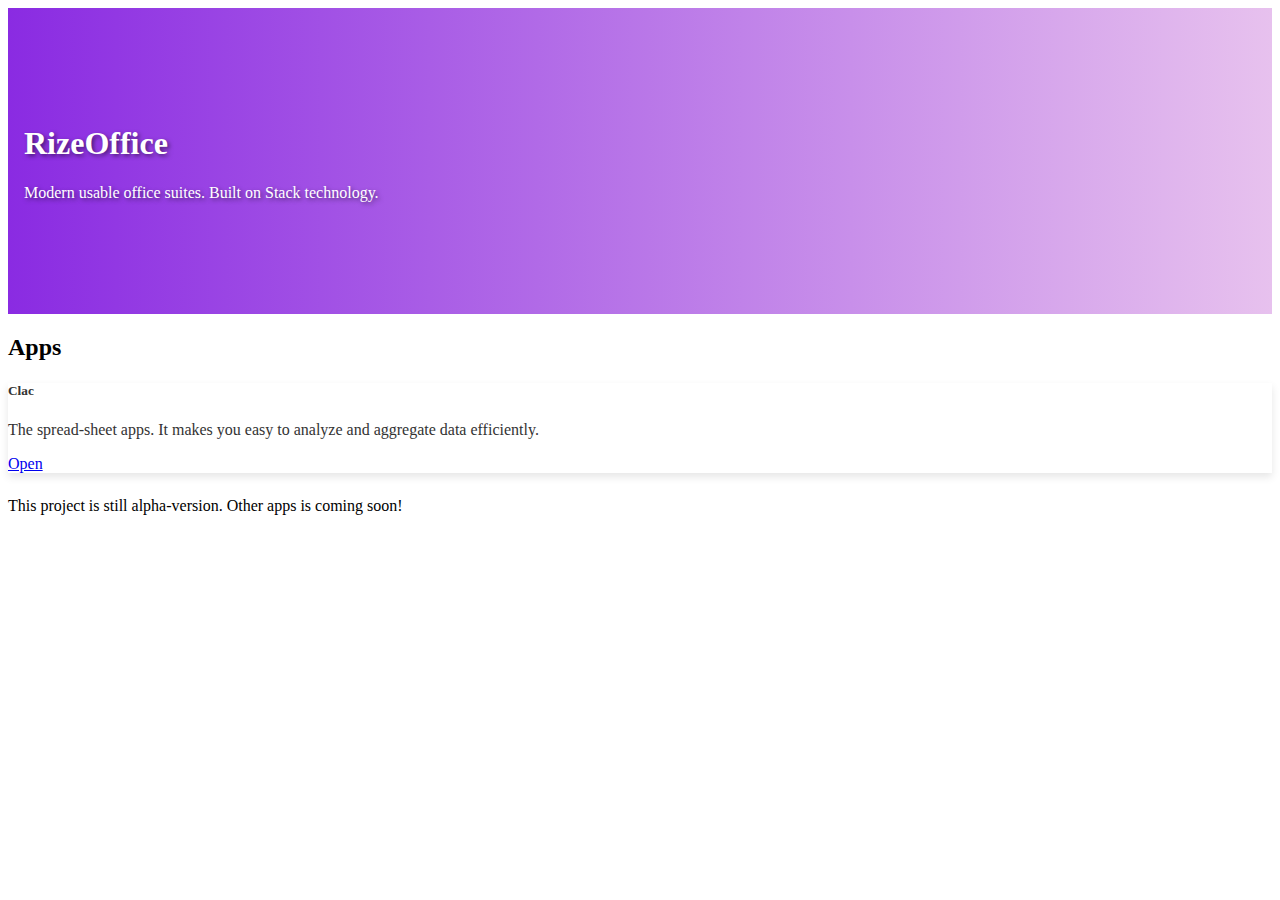
==== index.html @ d21e0d7e "Add home" ====
<!DOCTYPE html>
<html>
    <head>
        <meta http-equiv="Content-Type" content="text/html;charset=UTF-8">
        <title>RizeOffice</title>
        <link href="https://cdn.jsdelivr.net/npm/bootstrap@5.3.0/dist/css/bootstrap.min.css" rel="stylesheet" integrity="sha384-9ndCyUaIbzAi2FUVXJi0CjmCapSmO7SnpJef0486qhLnuZ2cdeRhO02iuK6FUUVM" crossorigin="anonymous">
        <link rel="stylesheet" href="style.css">
    </head>

    <body>
        <div class="jumbotron jumbotron-fluid">
            <div class="container">
                <h1 onclick="window.open('https://github.com/KajizukaTaichi/RizeOffice/')" class="display-4">RizeOffice</h1>
                <p class="lead">
                    Modern usable office suites. Built on Stack technology. 
                </p>
            </div>
        </div>

        <!-- プロジェクト -->
    <div class="container mt-5">
        <h2 class="mb-4">Apps</h2>
        <div class="row">

            <!-- プロジェクト カード1 -->
            <div class="col-md-4 mb-4">
                <div class="card project-card">
                    <div class="card-body">
                        <h5 class="card-title">Clac</h5>
                        <p class="card-text">The spread-sheet apps. It makes you easy to analyze and aggregate data efficiently.</p>
                        <a href="calc/" class="btn btn-primary">Open</a>
                    </div>
                </div>
            </div>

            <p>This project is still alpha-version. Other apps is coming soon!</p>
        </div>
    </div>

        <script src="https://cdn.jsdelivr.net/npm/bootstrap@5.3.0/dist/js/bootstrap.bundle.min.js" integrity="sha384-geWF76RCwLtnZ8qwWowPQNguL3RmwHVBC9FhGdlKrxdiJJigb/j/68SIy3Te4Bkz" crossorigin="anonymous"></script>
    </body>
</html>
---- style.css ----
.jumbotron {
    background:linear-gradient(to right, blueviolet, rgb(231, 193, 238));
    background-size: cover;
    color: white;
    text-shadow: 2px 2px 4px rgba(0, 0, 0, 0.5);
    padding: 6rem 1rem;
}

.project-card {
    transition: transform 0.3s ease-in-out;
    box-shadow: 0 4px 8px rgba(0, 0, 0, 0.1);
    margin-bottom: 1.5rem;
    color: #333333;
}
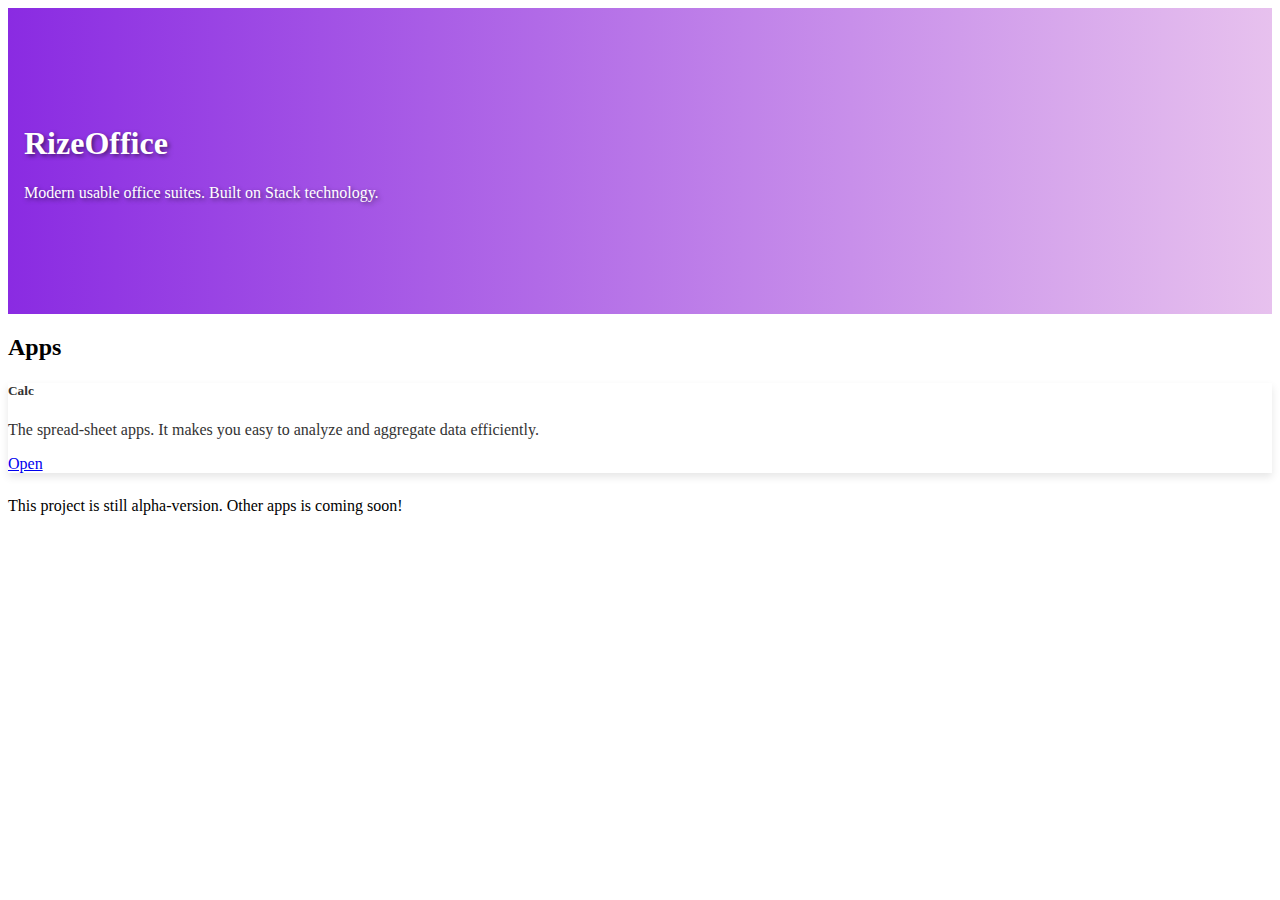
==== commit 8698a693: "Fix spell miss" ====
--- a/index.html
+++ b/index.html
@@ -26,7 +26,7 @@
             <div class="col-md-4 mb-4">
                 <div class="card project-card">
                     <div class="card-body">
-                        <h5 class="card-title">Clac</h5>
+                        <h5 class="card-title">Calc</h5>
                         <p class="card-text">The spread-sheet apps. It makes you easy to analyze and aggregate data efficiently.</p>
                         <a href="calc/" class="btn btn-primary">Open</a>
                     </div>
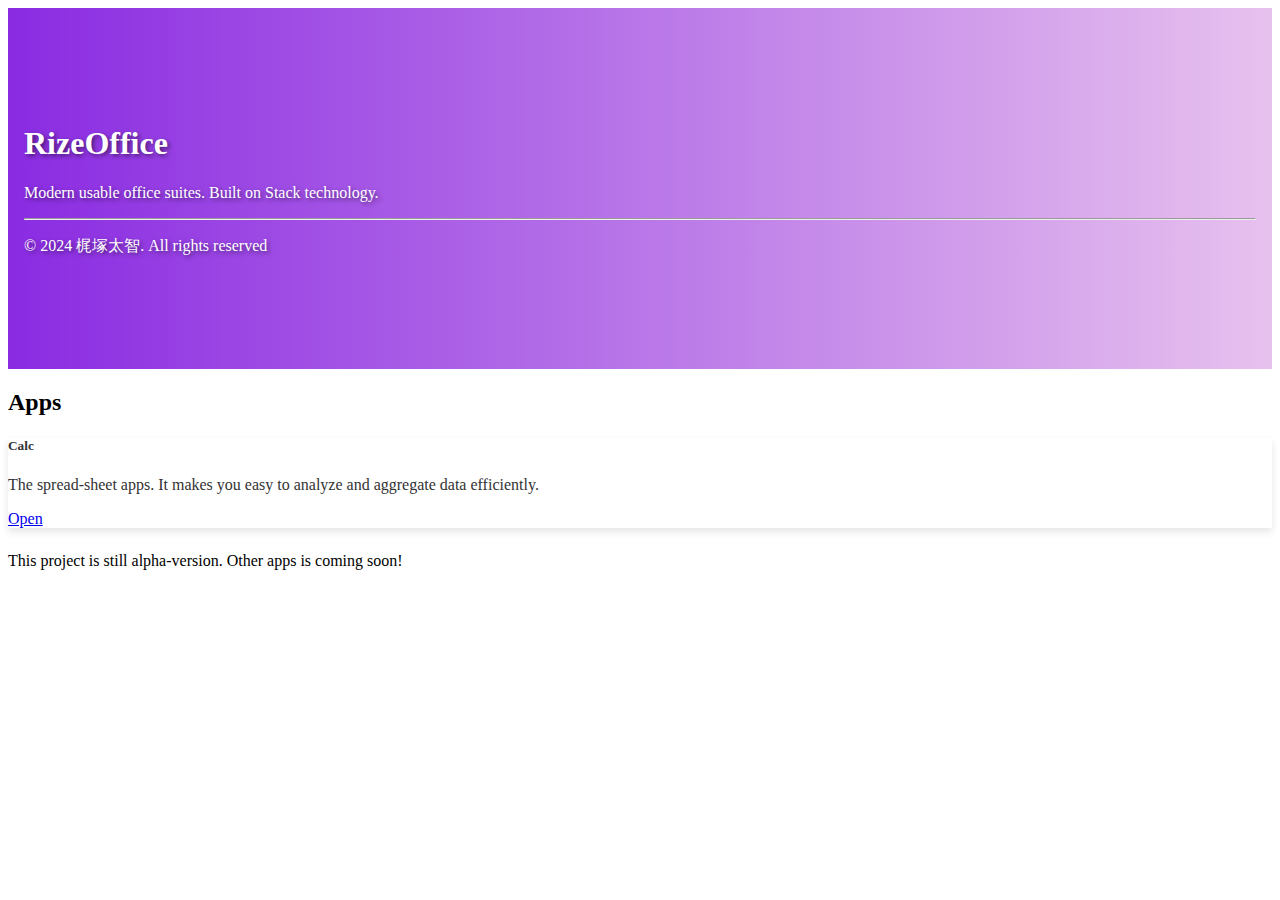
==== commit a719b5c0: "Add description of copyrights" ====
--- a/index.html
+++ b/index.html
@@ -14,6 +14,8 @@
                 <p class="lead">
                     Modern usable office suites. Built on Stack technology. 
                 </p>
+                <hr class="my-4">
+                <p>&copy; 2024 梶塚太智. All rights reserved</p>
             </div>
         </div>
 
